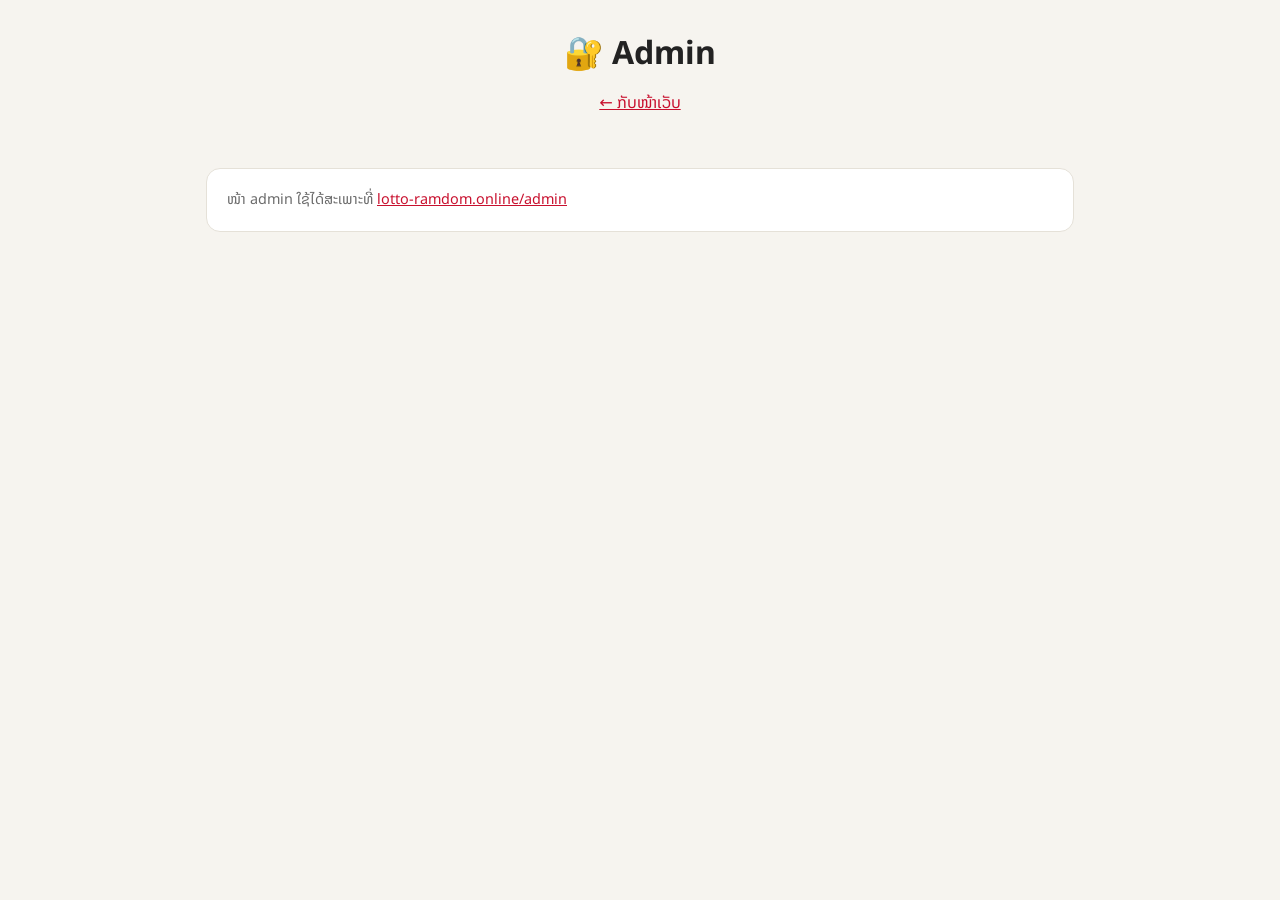
==== admin/index.html @ c504869a "Add feedback form, visitor stats, and admin page - feedback.js: feedback form on the site + anonymou" ====
<!doctype html>
<html lang="lo">
<head>
  <meta charset="utf-8">
  <meta name="viewport" content="width=device-width, initial-scale=1">
  <meta name="robots" content="noindex, nofollow">
  <title>Admin · ສຸ່ມຫວຍຈາກສະຖິຕິ</title>
  <link rel="preconnect" href="https://fonts.googleapis.com">
  <link rel="stylesheet" href="https://fonts.googleapis.com/css2?family=Noto+Sans+Lao:wght@400;700&display=swap">
  <link rel="stylesheet" href="../style.css?v=202610221300">
  <link rel="stylesheet" href="admin.css?v=202610221300">
</head>
<body>
  <header>
    <h1>🔐 Admin</h1>
    <p class="sub"><a href="../">← ກັບໜ້າເວັບ</a></p>
  </header>

  <main>
    <!-- ເຂົ້າສູ່ລະບົບ -->
    <section id="loginView" class="card login" hidden>
      <h2>ເຂົ້າສູ່ລະບົບ</h2>
      <form id="loginForm" class="controls">
        <input id="password" type="password" autocomplete="current-password" placeholder="ລະຫັດຜ່ານ" required>
        <button class="primary" type="submit">ເຂົ້າສູ່ລະບົບ</button>
      </form>
      <p id="loginMsg" class="hint" role="status"></p>
    </section>

    <!-- dashboard -->
    <div id="dashView" hidden>
      <div class="toolbar">
        <span id="updated" class="hint"></span>
        <span>
          <button id="refreshBtn">ໂຫຼດໃໝ່</button>
          <button id="logoutBtn">ອອກຈາກລະບົບ</button>
        </span>
      </div>

      <section class="kpis" id="kpis"></section>

      <section class="card">
        <h2>ຄົນເຂົ້າ 30 ມື້ຫຼ້າສຸດ</h2>
        <div class="legend"><span class="sw uniq"></span> ຄົນ (ບໍ່ຊ້ຳ) <span class="sw views"></span> ຄັ້ງທີ່ເປີດໜ້າ</div>
        <div id="chart" class="chart"></div>
      </section>

      <section class="grid2">
        <div class="card">
          <h2>ອຸປະກອນ (30 ມື້)</h2>
          <div id="devices"></div>
        </div>
        <div class="card">
          <h2>ມາຈາກໃສ (30 ມື້)</h2>
          <div id="refs"></div>
        </div>
      </section>

      <section class="card">
        <div class="fb-head">
          <h2>Feedback <span id="unreadBadge" class="badge" hidden></span></h2>
          <label class="hint"><input type="checkbox" id="onlyUnread"> ສະເພາະທີ່ຍັງບໍ່ໄດ້ອ່ານ</label>
        </div>
        <div id="fbList" class="fb-list"></div>
      </section>
    </div>

    <p id="offline" class="card hint" hidden>
      ໜ້າ admin ໃຊ້ໄດ້ສະເພາະທີ່ <a href="https://lotto-ramdom.online/admin/">lotto-ramdom.online/admin</a>
    </p>
  </main>

  <script src="admin.js?v=202610221300"></script>
</body>
</html>
---- style.css ----
:root {
  --bg: #f6f4ef;
  --card: #ffffff;
  --text: #222;
  --muted: #6b6b6b;
  --accent: #c8102e;
  --gold: #d4a017;
  --border: #e5e1d8;
  --heat: 200, 16, 46; /* ສີແດງ rgb ໃຊ້ກັບຕາຕະລາງຄວາມຖີ່ */
}
@media (prefers-color-scheme: dark) {
  :root {
    --bg: #15161a;
    --card: #1f2127;
    --text: #eee;
    --muted: #a0a0a0;
    --border: #33363e;
    --heat: 240, 80, 100;
  }
}

* { box-sizing: border-box; }
/* ມືຖືບໍ່ຂະຫຍາຍຕົວໜັງສືເອງຕອນໝຸນຈໍ */
html { -webkit-text-size-adjust: 100%; text-size-adjust: 100%; }
img, table { max-width: 100%; }
body {
  margin: 0;
  font-family: "Noto Sans Lao", "Phetsarath OT", system-ui, sans-serif;
  background: var(--bg);
  color: var(--text);
  line-height: 1.5;
}
header {
  text-align: center;
  padding: 32px 16px 8px;
}
h1 { margin: 0; font-size: clamp(1.4rem, 6vw, 2rem); line-height: 1.3; }
h2 { margin: 0 0 12px; font-size: 1.15rem; }
.sub, .hint { color: var(--muted); }
.hint { font-size: .9rem; }

main { max-width: 900px; margin: 0 auto; padding: 16px; }
.card {
  background: var(--card);
  border: 1px solid var(--border);
  border-radius: 14px;
  padding: 20px;
  margin-bottom: 16px;
}
.grid2 { display: grid; grid-template-columns: 1fr 1fr; gap: 16px; }
.grid2 .card { margin-bottom: 0; }
.grid2 { margin-bottom: 16px; }
@media (max-width: 640px) { .grid2 { grid-template-columns: 1fr; } }

.controls { display: flex; flex-wrap: wrap; gap: 12px; align-items: flex-end; }
.controls label { display: flex; flex-direction: column; font-size: .9rem; color: var(--muted); gap: 4px; }
select, input, textarea, button {
  font: inherit;
  font-size: 16px; /* ນ້ອຍກວ່ານີ້ iPhone ຈະຊູມໜ້າເວັບເອງຕອນແຕະຊ່ອງພິມ */
  padding: 8px 12px;
  min-height: 44px; /* ປຸ່ມໃຫຍ່ພໍໃຫ້ນິ້ວກົດງ່າຍ */
  border-radius: 8px;
  border: 1px solid var(--border);
  background: var(--bg);
  color: var(--text);
}
input[type=number] { width: 90px; }
#lookup { flex: 1; min-width: 0; }
textarea { width: 100%; font-family: ui-monospace, monospace; margin: 8px 0; }
button { cursor: pointer; }
button.primary {
  background: var(--accent);
  color: #fff;
  border: none;
  font-weight: bold;
  padding: 10px 24px;
}
button:active { transform: scale(.97); }

.results { display: grid; gap: 10px; margin-top: 16px; }
.ticket {
  display: flex;
  align-items: center;
  justify-content: space-between;
  gap: 12px;
  flex-wrap: wrap;
  padding: 12px 16px;
  border: 2px dashed var(--gold);
  border-radius: 10px;
  animation: pop .3s ease;
}
.ticket .num {
  font-family: ui-monospace, monospace;
  font-size: 2rem;
  font-weight: bold;
  letter-spacing: .25em;
  color: var(--accent);
}
.ticket .meta { font-size: .85rem; color: var(--muted); text-align: right; }
@keyframes pop { from { opacity: 0; transform: translateY(6px); } }

.table-wrap { overflow-x: auto; }
#heatmap { border-collapse: collapse; width: 100%; text-align: center; font-variant-numeric: tabular-nums; }
#heatmap th, #heatmap td { padding: 6px 4px; border: 1px solid var(--border); min-width: 36px; }
#heatmap th { font-weight: normal; color: var(--muted); font-size: .85rem; }
#heatmap td.top { outline: 2px solid var(--gold); outline-offset: -2px; font-weight: bold; }

.toplist { margin: 0; padding-left: 0; list-style: none; display: grid; grid-template-columns: repeat(2, 1fr); gap: 6px 16px; }
.toplist li { display: flex; justify-content: space-between; border-bottom: 1px dotted var(--border); padding: 2px 0; }
.toplist b { font-family: ui-monospace, monospace; font-size: 1.1rem; }
.toplist span { color: var(--muted); }

.lookup { margin-top: 12px; }
.lookup ul { margin: 6px 0; padding-left: 20px; }

.disclaimer {
  font-size: .85rem;
  color: var(--muted);
  text-align: center;
  padding: 8px 16px 32px;
}

/* ---------- ມືຖື: ຈໍແຄບ ---------- */
@media (max-width: 600px) {
  header { padding: 20px 12px 4px; }
  .sub { font-size: .9rem; }
  main { padding: 12px; }
  .card { padding: 14px; border-radius: 12px; margin-bottom: 12px; }
  .grid2 { gap: 12px; margin-bottom: 12px; }

  /* ຊ່ອງເລືອກ ແລະ ປຸ່ມ ເຕັມຄວາມກວ້າງ ກົດງ່າຍ */
  .controls { gap: 10px; }
  .controls label { flex: 1 1 140px; }
  .controls label:has(select) { flex-basis: 100%; }
  .controls label select, .controls label input { width: 100%; }
  .controls button.primary { flex: 1 1 100%; }

  /* ເລກທີ່ສຸ່ມໄດ້: ເລກໃຫຍ່ຢູ່ເທິງ ລາຍລະອຽດຢູ່ລຸ່ມ */
  .ticket { flex-direction: column; align-items: flex-start; gap: 4px; padding: 10px 12px; }
  .ticket .num { font-size: clamp(1.6rem, 9vw, 2rem); letter-spacing: .18em; }
  .ticket .meta { text-align: left; font-size: .8rem; }

  /* ຕາຕະລາງຄວາມຖີ່ 11 ຖັນ: ບີບໃຫ້ພໍດີຈໍ ບໍ່ຕ້ອງເລື່ອນຂ້າງ (ຂະໜາດຕົວເລກຕາມຄວາມກວ້າງຈໍ) */
  .table-wrap { overflow-x: hidden; margin: 0 -6px; }
  #heatmap { table-layout: fixed; width: 100%; font-size: clamp(9px, 3vw, 13px); }
  #heatmap th, #heatmap td { min-width: 0; padding: 5px 0; overflow: hidden; }
  #heatmap th:first-child { width: 13%; font-size: clamp(8px, 2.4vw, 11px); line-height: 1.15; word-break: break-word; }
  #heatmap td.top { outline-width: 1.5px; }

  .toplist { gap: 4px 12px; }
  .toplist b { font-size: 1rem; }
}

.donate { text-align: center; }
.donate img {
  display: block;
  width: 100%;
  max-width: 280px;
  height: auto;
  margin: 12px auto;
  border-radius: 12px;
  background: #fff;
}

/* ---------- ຜົນຫວຍແຕ່ລະງວດ ---------- */
.history { width: 100%; border-collapse: collapse; font-variant-numeric: tabular-nums; }
.history th, .history td { padding: 8px 6px; border-bottom: 1px solid var(--border); text-align: center; }
.history th { font-weight: normal; color: var(--muted); font-size: .85rem; }
.history td.date { text-align: left; white-space: nowrap; font-size: .9rem; }
.history td.n6 { font-family: ui-monospace, monospace; font-weight: bold; font-size: 1.15rem; letter-spacing: .08em; color: var(--accent); }
.history tr.latest { background: rgba(var(--heat), .08); }
.history .badge { display: inline-block; margin-left: 4px; padding: 0 6px; border-radius: 6px; background: var(--gold); color: #fff; font-size: .7rem; vertical-align: middle; }
.history-foot { display: flex; justify-content: space-between; align-items: center; gap: 12px; margin-top: 12px; flex-wrap: wrap; }

@media (max-width: 600px) {
  /* ຈໍແຄບ: ເຊື່ອງ 4 ໂຕ ແລະ 3 ໂຕ ໃຫ້ພໍດີຈໍ (ຍັງເຫັນໃນເລກ 6 ໂຕ) */
  .history th:nth-child(3), .history td:nth-child(3),
  .history th:nth-child(4), .history td:nth-child(4) { display: none; }
  .history td.date { white-space: normal; font-size: .8rem; }
  .history td.n6 { font-size: 1.05rem; }
  .history-foot button { flex: 1 1 100%; }
}

/* ---------- feedback ---------- */
.feedback { display: grid; gap: 10px; }
.feedback textarea { font-family: inherit; margin: 0; resize: vertical; }
.feedback input { width: 100%; }
.feedback .hp { position: absolute; left: -9999px; width: 1px; height: 1px; opacity: 0; }
.feedback button.primary { justify-self: start; }
.stars { display: flex; gap: 4px; }
.stars button { min-height: 40px; padding: 0 6px; border: none; background: none; font-size: 1.8rem; line-height: 1; color: var(--border); }
.stars button.on { color: var(--gold); }
@media (max-width: 600px) { .feedback button.primary { justify-self: stretch; } }
---- admin/admin.css ----
a { color: var(--accent); }
.login form { flex-wrap: nowrap; }
.login input { flex: 1; min-width: 0; }

.toolbar { display: flex; justify-content: space-between; align-items: center; gap: 8px; flex-wrap: wrap; margin-bottom: 12px; }
.toolbar button { margin-left: 6px; }

.kpis { display: grid; grid-template-columns: repeat(4, 1fr); gap: 12px; margin-bottom: 16px; }
.kpi { background: var(--card); border: 1px solid var(--border); border-radius: 14px; padding: 14px 16px; }
.kpi .label { color: var(--muted); font-size: .85rem; }
.kpi .value { font-size: 1.8rem; font-weight: bold; line-height: 1.2; font-variant-numeric: tabular-nums; }
.kpi .detail { color: var(--muted); font-size: .8rem; }
@media (max-width: 700px) { .kpis { grid-template-columns: repeat(2, 1fr); } }

.legend { font-size: .85rem; color: var(--muted); margin-bottom: 8px; display: flex; align-items: center; gap: 6px; flex-wrap: wrap; }
.sw { display: inline-block; width: 12px; height: 12px; border-radius: 3px; margin-left: 8px; }
.sw.uniq { background: var(--accent); }
.sw.views { background: rgba(var(--heat), .25); }
.chart svg { width: 100%; height: auto; display: block; }
.chart text { fill: var(--muted); font-size: 10px; }

.bar-row { display: grid; grid-template-columns: 110px 1fr 56px; gap: 8px; align-items: center; margin: 6px 0; font-size: .9rem; }
.bar-row .track { background: var(--bg); border-radius: 6px; height: 10px; overflow: hidden; }
.bar-row .fill { background: var(--accent); height: 100%; border-radius: 6px; }
.bar-row .num { text-align: right; color: var(--muted); font-variant-numeric: tabular-nums; }
.bar-row .name { overflow: hidden; text-overflow: ellipsis; white-space: nowrap; }

.fb-head { display: flex; justify-content: space-between; align-items: baseline; gap: 8px; flex-wrap: wrap; }
.fb-head label { display: flex; align-items: center; gap: 6px; }
.fb-head input[type=checkbox] { min-height: 0; width: 18px; height: 18px; }
.badge { display: inline-block; padding: 0 8px; border-radius: 10px; background: var(--accent); color: #fff; font-size: .8rem; vertical-align: middle; }
.fb-list { display: grid; gap: 10px; }
.fb { border: 1px solid var(--border); border-radius: 10px; padding: 12px 14px; }
.fb.unread { border-left: 4px solid var(--accent); }
.fb .meta { display: flex; gap: 10px; flex-wrap: wrap; color: var(--muted); font-size: .8rem; margin-bottom: 6px; }
.fb .stars-view { color: var(--gold); letter-spacing: 1px; }
.fb .msg { white-space: pre-wrap; word-break: break-word; }
.fb .contact { margin-top: 6px; font-size: .9rem; }
.fb .actions { margin-top: 8px; display: flex; gap: 8px; }
.fb .actions button { min-height: 36px; padding: 4px 12px; font-size: 14px; }
.fb .actions .danger { color: var(--accent); }
.empty { color: var(--muted); text-align: center; padding: 16px; }
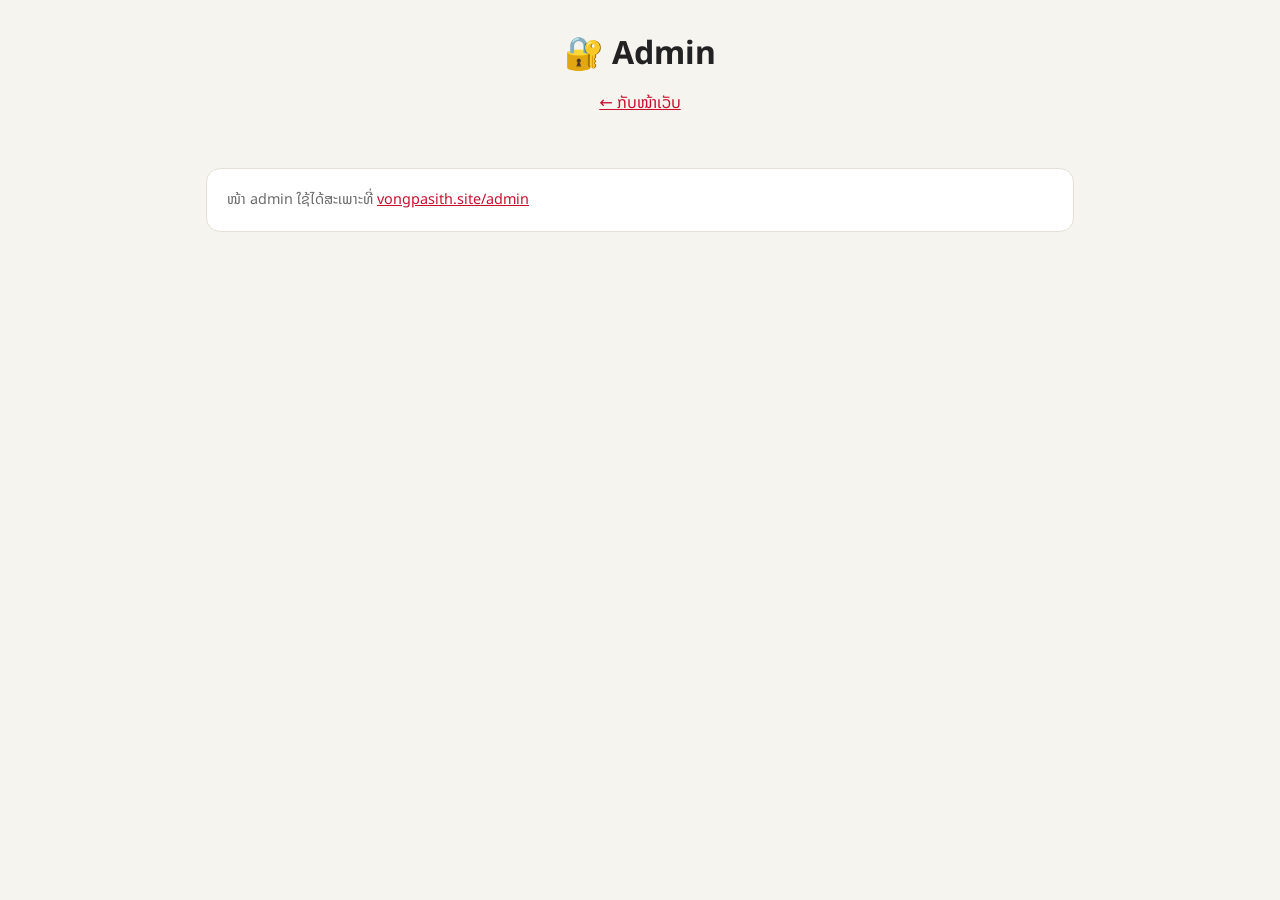
==== commit 8df2cd81: "Serve the shared admin at vongpasith.site/admin Co-Authored-By: Claude Opus 5.5 <noreply@anthropic.c" ====
--- a/admin/index.html
+++ b/admin/index.html
@@ -4,11 +4,11 @@
   <meta charset="utf-8">
   <meta name="viewport" content="width=device-width, initial-scale=1">
   <meta name="robots" content="noindex, nofollow">
-  <title>Admin · ສຸ່ມຫວຍຈາກສະຖິຕິ</title>
+  <title>Admin · ທຸກເວັບ</title>
   <link rel="preconnect" href="https://fonts.googleapis.com">
   <link rel="stylesheet" href="https://fonts.googleapis.com/css2?family=Noto+Sans+Lao:wght@400;700&display=swap">
-  <link rel="stylesheet" href="../style.css?v=202610221300">
-  <link rel="stylesheet" href="admin.css?v=202610221300">
+  <link rel="stylesheet" href="../style.css?v=202610221700">
+  <link rel="stylesheet" href="admin.css?v=202610221700">
 </head>
 <body>
   <header>
@@ -37,6 +37,8 @@
         </span>
       </div>
 
+      <nav id="siteTabs" class="tabs" role="tablist" aria-label="ເລືອກເວັບ"></nav>
+
       <section class="kpis" id="kpis"></section>
 
       <section class="card">
@@ -57,8 +59,13 @@
       </section>
 
       <section class="card">
+        <h2>ໜ້າທີ່ເປີດຫຼາຍ (30 ມື້)</h2>
+        <div id="pages" class="pages"></div>
+      </section>
+
+      <section class="card">
         <div class="fb-head">
-          <h2>Feedback <span id="unreadBadge" class="badge" hidden></span></h2>
+          <h2>Feedback</h2>
           <label class="hint"><input type="checkbox" id="onlyUnread"> ສະເພາະທີ່ຍັງບໍ່ໄດ້ອ່ານ</label>
         </div>
         <div id="fbList" class="fb-list"></div>
@@ -66,10 +73,10 @@
     </div>
 
     <p id="offline" class="card hint" hidden>
-      ໜ້າ admin ໃຊ້ໄດ້ສະເພາະທີ່ <a href="https://lotto-ramdom.online/admin/">lotto-ramdom.online/admin</a>
+      ໜ້າ admin ໃຊ້ໄດ້ສະເພາະທີ່ <a href="https://vongpasith.site/admin/">vongpasith.site/admin</a>
     </p>
   </main>
 
-  <script src="admin.js?v=202610221300"></script>
+  <script src="admin.js?v=202610221700"></script>
 </body>
 </html>
--- a/style.css
+++ b/style.css
@@ -31,9 +31,21 @@
   line-height: 1.5;
 }
 header {
+  position: relative;
   text-align: center;
   padding: 32px 16px 8px;
 }
+/* ແຖບເລືອກພາສາ 🌐 ລາວ | English (ພາສາທີ່ໃຊ້ຢູ່ = ສີແດງ) */
+.lang-switch {
+  display: inline-flex; align-items: center; gap: 4px; margin-bottom: 14px;
+  padding: 4px; border: 2px solid var(--accent); border-radius: 999px; background: var(--card);
+}
+.lang-switch span { padding: 0 4px 0 6px; font-size: 1.1rem; }
+.lang-switch button {
+  min-height: 36px; padding: 4px 16px; border: 0; border-radius: 999px;
+  background: transparent; color: var(--text); font-size: 15px; font-weight: bold;
+}
+.lang-switch button.on { background: var(--accent); color: #fff; }
 h1 { margin: 0; font-size: clamp(1.4rem, 6vw, 2rem); line-height: 1.3; }
 h2 { margin: 0 0 12px; font-size: 1.15rem; }
 .sub, .hint { color: var(--muted); }
--- a/admin/admin.css
+++ b/admin/admin.css
@@ -40,3 +40,11 @@
 .fb .actions button { min-height: 36px; padding: 4px 12px; font-size: 14px; }
 .fb .actions .danger { color: var(--accent); }
 .empty { color: var(--muted); text-align: center; padding: 16px; }
+
+.tabs { display: flex; gap: 6px; overflow-x: auto; margin-bottom: 12px; padding-bottom: 2px; }
+.tabs .tab { flex: none; min-height: 38px; padding: 6px 14px; border-radius: 20px; font-size: 14px; white-space: nowrap; }
+.tabs .tab.on { background: var(--accent); border-color: var(--accent); color: #fff; }
+.tabs .tab .badge { margin-left: 6px; background: var(--card); color: var(--accent); }
+.tabs .tab:not(.on) .badge { background: var(--accent); color: #fff; }
+.pages .bar-row { grid-template-columns: minmax(0, 2fr) 1fr 56px; }
+.fb .site-tag { color: var(--text, inherit); font-weight: bold; }
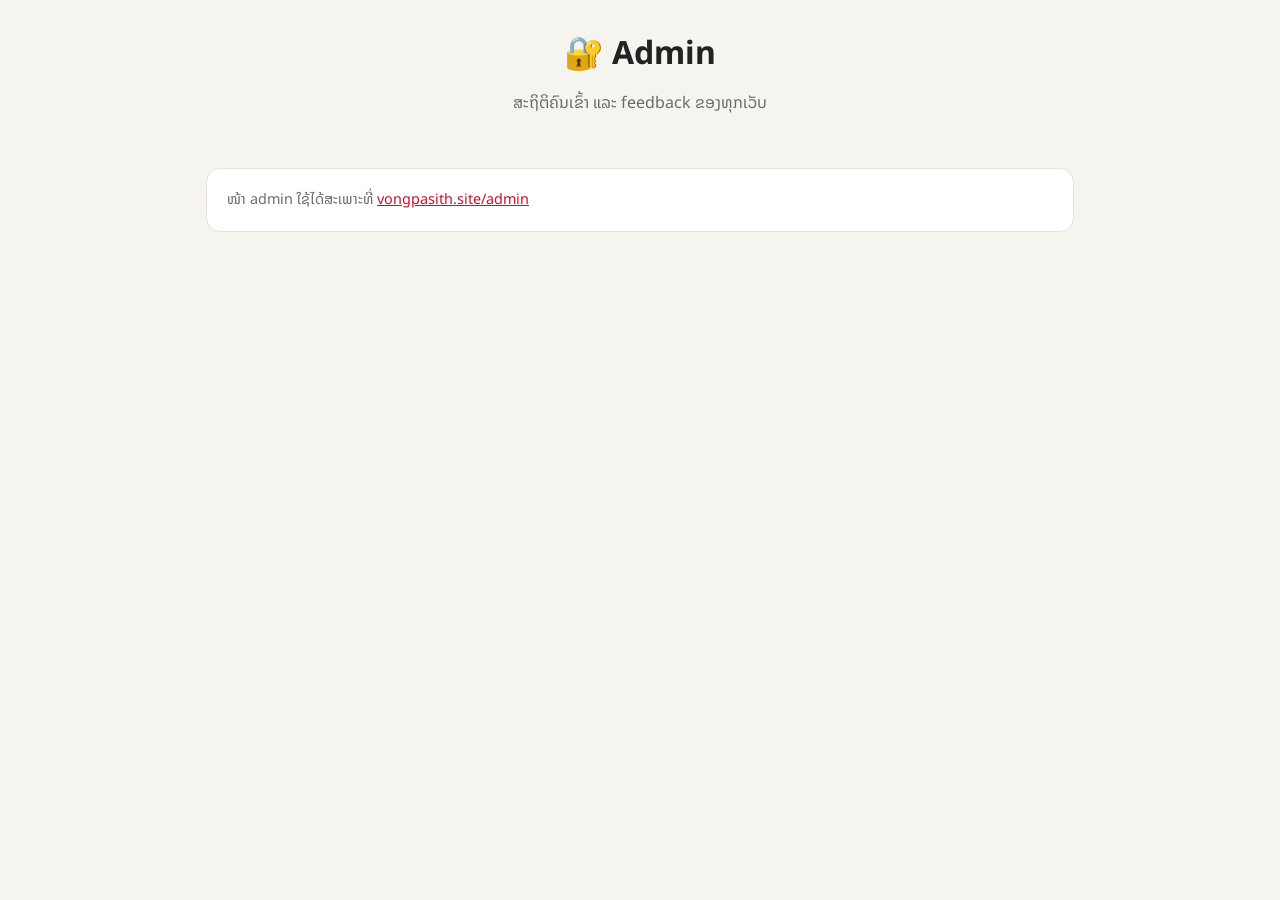
==== commit db95e837: "Drop the admin's back link, which now loops to itself Co-Authored-By: Claude Opus 5.5 <noreply@anthr" ====
--- a/admin/index.html
+++ b/admin/index.html
@@ -13,7 +13,7 @@
 <body>
   <header>
     <h1>🔐 Admin</h1>
-    <p class="sub"><a href="../">← ກັບໜ້າເວັບ</a></p>
+    <p class="sub">ສະຖິຕິຄົນເຂົ້າ ແລະ feedback ຂອງທຸກເວັບ</p>
   </header>
 
   <main>
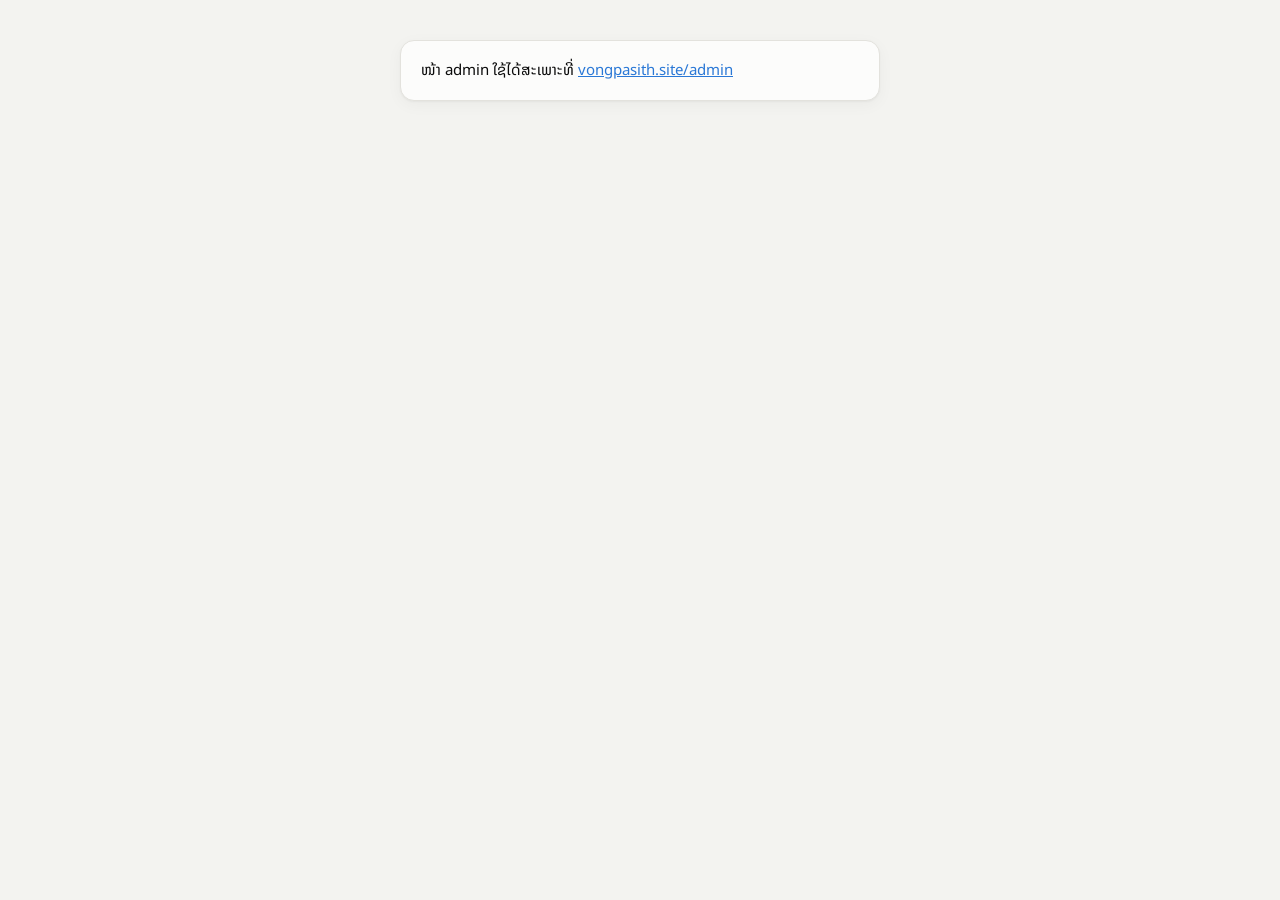
==== commit c413aa52: "Redesign admin with a sidebar and add server + security dashboards The admin page gets a side menu (" ====
--- a/admin/index.html
+++ b/admin/index.html
@@ -6,77 +6,61 @@
   <meta name="robots" content="noindex, nofollow">
   <title>Admin · ທຸກເວັບ</title>
   <link rel="preconnect" href="https://fonts.googleapis.com">
-  <link rel="stylesheet" href="https://fonts.googleapis.com/css2?family=Noto+Sans+Lao:wght@400;700&display=swap">
-  <link rel="stylesheet" href="../style.css?v=202610221700">
-  <link rel="stylesheet" href="admin.css?v=202610221700">
+  <link rel="stylesheet" href="https://fonts.googleapis.com/css2?family=Noto+Sans+Lao:wght@400;600;700&display=swap">
+  <link rel="stylesheet" href="admin.css?v=202611181500">
+  <script>try { const t = localStorage.getItem("admin.theme"); if (t) document.documentElement.dataset.theme = t; } catch {}</script>
 </head>
 <body>
-  <header>
-    <h1>🔐 Admin</h1>
-    <p class="sub">ສະຖິຕິຄົນເຂົ້າ ແລະ feedback ຂອງທຸກເວັບ</p>
-  </header>
+  <!-- ເຂົ້າສູ່ລະບົບ -->
+  <div id="loginView" class="login-wrap" hidden>
+    <form id="loginForm" class="card login">
+      <div class="brand-mark">📊</div>
+      <h1>Admin</h1>
+      <p class="muted">ສະຖິຕິ, feedback ແລະ ສະພາບເຊີບເວີ ຂອງທຸກເວັບ</p>
+      <input id="password" type="password" autocomplete="current-password" placeholder="ລະຫັດຜ່ານ" required>
+      <button class="btn primary" type="submit">ເຂົ້າສູ່ລະບົບ</button>
+      <p id="loginMsg" class="msg" role="status"></p>
+    </form>
+  </div>
 
-  <main>
-    <!-- ເຂົ້າສູ່ລະບົບ -->
-    <section id="loginView" class="card login" hidden>
-      <h2>ເຂົ້າສູ່ລະບົບ</h2>
-      <form id="loginForm" class="controls">
-        <input id="password" type="password" autocomplete="current-password" placeholder="ລະຫັດຜ່ານ" required>
-        <button class="primary" type="submit">ເຂົ້າສູ່ລະບົບ</button>
-      </form>
-      <p id="loginMsg" class="hint" role="status"></p>
-    </section>
+  <div id="app" class="app" hidden>
+    <aside id="sidebar" class="sidebar">
+      <div class="brand">
+        <span class="brand-mark">📊</span>
+        <div><strong>Vongpasith</strong><small>Admin ທຸກເວັບ</small></div>
+      </div>
+      <nav id="nav" class="nav" aria-label="ເມນູ"></nav>
+      <div class="side-foot">
+        <button id="themeBtn" class="nav-item" type="button"><span class="ico">🌓</span><span>ສະຫຼັບສີ</span></button>
+        <button id="logoutBtn" class="nav-item" type="button"><span class="ico">↩</span><span>ອອກຈາກລະບົບ</span></button>
+      </div>
+    </aside>
+    <div id="scrim" class="scrim"></div>
 
-    <!-- dashboard -->
-    <div id="dashView" hidden>
-      <div class="toolbar">
-        <span id="updated" class="hint"></span>
-        <span>
-          <button id="refreshBtn">ໂຫຼດໃໝ່</button>
-          <button id="logoutBtn">ອອກຈາກລະບົບ</button>
-        </span>
-      </div>
+    <main class="main">
+      <header class="topbar">
+        <button id="menuBtn" class="icon-btn menu-btn" type="button" aria-label="ເປີດເມນູ">☰</button>
+        <div class="title">
+          <h1 id="pageTitle"></h1>
+          <p id="pageSub" class="muted"></p>
+        </div>
+        <div class="top-actions">
+          <div id="periods" class="chips" role="group" aria-label="ຊ່ວງເວລາ"></div>
+          <span id="updated" class="muted small"></span>
+          <button id="refreshBtn" class="icon-btn" type="button" title="ໂຫຼດໃໝ່" aria-label="ໂຫຼດໃໝ່">↻</button>
+        </div>
+      </header>
 
-      <nav id="siteTabs" class="tabs" role="tablist" aria-label="ເລືອກເວັບ"></nav>
+      <div id="content" class="content"></div>
+    </main>
+  </div>
 
-      <section class="kpis" id="kpis"></section>
+  <div id="tip" class="tip" hidden></div>
 
-      <section class="card">
-        <h2>ຄົນເຂົ້າ 30 ມື້ຫຼ້າສຸດ</h2>
-        <div class="legend"><span class="sw uniq"></span> ຄົນ (ບໍ່ຊ້ຳ) <span class="sw views"></span> ຄັ້ງທີ່ເປີດໜ້າ</div>
-        <div id="chart" class="chart"></div>
-      </section>
+  <p id="offline" class="card offline" hidden>
+    ໜ້າ admin ໃຊ້ໄດ້ສະເພາະທີ່ <a href="https://vongpasith.site/admin/">vongpasith.site/admin</a>
+  </p>
 
-      <section class="grid2">
-        <div class="card">
-          <h2>ອຸປະກອນ (30 ມື້)</h2>
-          <div id="devices"></div>
-        </div>
-        <div class="card">
-          <h2>ມາຈາກໃສ (30 ມື້)</h2>
-          <div id="refs"></div>
-        </div>
-      </section>
-
-      <section class="card">
-        <h2>ໜ້າທີ່ເປີດຫຼາຍ (30 ມື້)</h2>
-        <div id="pages" class="pages"></div>
-      </section>
-
-      <section class="card">
-        <div class="fb-head">
-          <h2>Feedback</h2>
-          <label class="hint"><input type="checkbox" id="onlyUnread"> ສະເພາະທີ່ຍັງບໍ່ໄດ້ອ່ານ</label>
-        </div>
-        <div id="fbList" class="fb-list"></div>
-      </section>
-    </div>
-
-    <p id="offline" class="card hint" hidden>
-      ໜ້າ admin ໃຊ້ໄດ້ສະເພາະທີ່ <a href="https://vongpasith.site/admin/">vongpasith.site/admin</a>
-    </p>
-  </main>
-
-  <script src="admin.js?v=202610221700"></script>
+  <script src="admin.js?v=202611181500"></script>
 </body>
 </html>
--- a/admin/admin.css
+++ b/admin/admin.css
@@ -1,50 +1,265 @@
+/* ໜ້າ admin ກາງ — ສີແຍກຕາມໜ້າທີ່: ຊຸດສີເວັບ (--s1..8, ລຳດັບຕາຍຕົວ) ແລະ ສີສະຖານະ (ໃຊ້ຄູ່ກັບໄອຄອນ+ຂໍ້ຄວາມສະເໝີ) */
+:root {
+  color-scheme: light;
+  --bg: #f3f3f0;
+  --surface: #fcfcfb;
+  --surface-2: #f0efec;
+  --border: #e3e2dd;
+  --grid: #ebeae6;
+  --text: #0b0b0b;
+  --text-2: #52514e;
+  --muted: #7d7c76;
+  --accent: #2a78d6;
+  --accent-soft: rgba(42, 120, 214, .12);
+  --s1: #2a78d6; --s2: #eb6834; --s3: #1baf7a; --s4: #eda100;
+  --s5: #e87ba4; --s6: #008300; --s7: #6250d6; --s8: #e34948;
+  --good: #0ca30c; --warn: #fab219; --serious: #ec835a; --crit: #d03b3b;
+  --good-text: #006300;
+  --shadow: 0 1px 2px rgba(0, 0, 0, .04), 0 4px 16px rgba(0, 0, 0, .04);
+  --radius: 14px;
+}
+@media (prefers-color-scheme: dark) {
+  :root:where(:not([data-theme="light"])) {
+    color-scheme: dark;
+    --bg: #111110; --surface: #1a1a19; --surface-2: #232321; --border: #2e2e2b; --grid: #262624;
+    --text: #f0efec; --text-2: #c3c2b7; --muted: #8f8e86;
+    --accent: #3987e5; --accent-soft: rgba(57, 135, 229, .16);
+    --s1: #3987e5; --s2: #d95926; --s3: #199e70; --s4: #c98500;
+    --s5: #d55181; --s6: #008300; --s7: #9085e9; --s8: #e66767;
+    --good-text: #4cc04c;
+    --shadow: none;
+  }
+}
+:root[data-theme="dark"] {
+  color-scheme: dark;
+  --bg: #111110; --surface: #1a1a19; --surface-2: #232321; --border: #2e2e2b; --grid: #262624;
+  --text: #f0efec; --text-2: #c3c2b7; --muted: #8f8e86;
+  --accent: #3987e5; --accent-soft: rgba(57, 135, 229, .16);
+  --s1: #3987e5; --s2: #d95926; --s3: #199e70; --s4: #c98500;
+  --s5: #d55181; --s6: #008300; --s7: #9085e9; --s8: #e66767;
+  --good-text: #4cc04c;
+  --shadow: none;
+}
+
+* { box-sizing: border-box; }
+html, body { margin: 0; }
+body {
+  background: var(--bg);
+  color: var(--text);
+  font: 15px/1.5 "Noto Sans Lao", system-ui, -apple-system, "Segoe UI", sans-serif;
+  -webkit-font-smoothing: antialiased;
+}
+button, input { font: inherit; color: inherit; }
 a { color: var(--accent); }
-.login form { flex-wrap: nowrap; }
-.login input { flex: 1; min-width: 0; }
-
-.toolbar { display: flex; justify-content: space-between; align-items: center; gap: 8px; flex-wrap: wrap; margin-bottom: 12px; }
-.toolbar button { margin-left: 6px; }
-
-.kpis { display: grid; grid-template-columns: repeat(4, 1fr); gap: 12px; margin-bottom: 16px; }
-.kpi { background: var(--card); border: 1px solid var(--border); border-radius: 14px; padding: 14px 16px; }
-.kpi .label { color: var(--muted); font-size: .85rem; }
-.kpi .value { font-size: 1.8rem; font-weight: bold; line-height: 1.2; font-variant-numeric: tabular-nums; }
-.kpi .detail { color: var(--muted); font-size: .8rem; }
-@media (max-width: 700px) { .kpis { grid-template-columns: repeat(2, 1fr); } }
-
-.legend { font-size: .85rem; color: var(--muted); margin-bottom: 8px; display: flex; align-items: center; gap: 6px; flex-wrap: wrap; }
-.sw { display: inline-block; width: 12px; height: 12px; border-radius: 3px; margin-left: 8px; }
-.sw.uniq { background: var(--accent); }
-.sw.views { background: rgba(var(--heat), .25); }
-.chart svg { width: 100%; height: auto; display: block; }
-.chart text { fill: var(--muted); font-size: 10px; }
-
-.bar-row { display: grid; grid-template-columns: 110px 1fr 56px; gap: 8px; align-items: center; margin: 6px 0; font-size: .9rem; }
-.bar-row .track { background: var(--bg); border-radius: 6px; height: 10px; overflow: hidden; }
-.bar-row .fill { background: var(--accent); height: 100%; border-radius: 6px; }
-.bar-row .num { text-align: right; color: var(--muted); font-variant-numeric: tabular-nums; }
-.bar-row .name { overflow: hidden; text-overflow: ellipsis; white-space: nowrap; }
-
-.fb-head { display: flex; justify-content: space-between; align-items: baseline; gap: 8px; flex-wrap: wrap; }
-.fb-head label { display: flex; align-items: center; gap: 6px; }
-.fb-head input[type=checkbox] { min-height: 0; width: 18px; height: 18px; }
-.badge { display: inline-block; padding: 0 8px; border-radius: 10px; background: var(--accent); color: #fff; font-size: .8rem; vertical-align: middle; }
-.fb-list { display: grid; gap: 10px; }
-.fb { border: 1px solid var(--border); border-radius: 10px; padding: 12px 14px; }
+h1, h2, h3 { margin: 0; line-height: 1.3; }
+.muted { color: var(--muted); }
+.small { font-size: .8rem; }
+[hidden] { display: none !important; }
+
+/* ---------- ປຸ່ມ ---------- */
+.btn {
+  min-height: 40px; padding: 8px 16px; border-radius: 10px; border: 1px solid var(--border);
+  background: var(--surface); cursor: pointer; font-weight: 600;
+}
+.btn:hover { background: var(--surface-2); }
+.btn.primary { background: var(--accent); border-color: var(--accent); color: #fff; }
+.btn.primary:hover { filter: brightness(1.08); }
+.btn.sm { min-height: 32px; padding: 4px 12px; font-size: .85rem; font-weight: 400; }
+.btn.danger { color: var(--crit); }
+.icon-btn {
+  width: 38px; height: 38px; border-radius: 10px; border: 1px solid var(--border);
+  background: var(--surface); cursor: pointer; font-size: 1.1rem; display: inline-grid; place-items: center;
+}
+.icon-btn:hover { background: var(--surface-2); }
+.chips { display: inline-flex; background: var(--surface-2); border-radius: 10px; padding: 3px; gap: 2px; }
+.chip { border: 0; background: none; padding: 5px 12px; border-radius: 8px; cursor: pointer; font-size: .85rem; color: var(--text-2); }
+.chip.on { background: var(--surface); color: var(--text); font-weight: 600; box-shadow: 0 1px 2px rgba(0, 0, 0, .08); }
+
+/* ---------- ເຂົ້າສູ່ລະບົບ ---------- */
+.login-wrap { min-height: 100vh; display: grid; place-items: center; padding: 16px; }
+.login { width: min(380px, 100%); display: grid; gap: 12px; text-align: center; padding: 32px 28px; }
+.login .brand-mark { font-size: 2.2rem; }
+.login input { min-height: 44px; padding: 8px 14px; border-radius: 10px; border: 1px solid var(--border); background: var(--surface-2); }
+.login .msg { color: var(--crit); margin: 0; min-height: 1.5em; }
+.offline { max-width: 480px; margin: 40px auto; }
+
+/* ---------- ໂຄງໜ້າ ---------- */
+.app { display: grid; grid-template-columns: 248px minmax(0, 1fr); min-height: 100vh; }
+.sidebar {
+  position: sticky; top: 0; height: 100vh; overflow-y: auto;
+  background: var(--surface); border-right: 1px solid var(--border);
+  display: flex; flex-direction: column; padding: 16px 12px;
+}
+.brand { display: flex; align-items: center; gap: 10px; padding: 4px 8px 16px; }
+.brand .brand-mark { width: 38px; height: 38px; border-radius: 10px; background: var(--accent-soft); display: grid; place-items: center; font-size: 1.2rem; }
+.brand small { display: block; color: var(--muted); font-size: .78rem; }
+.nav { display: grid; gap: 2px; flex: 1; align-content: start; }
+.nav-group { font-size: .72rem; text-transform: uppercase; letter-spacing: .06em; color: var(--muted); padding: 14px 10px 4px; }
+.nav-item {
+  display: flex; align-items: center; gap: 10px; width: 100%; text-align: left;
+  padding: 8px 10px; border-radius: 10px; border: 0; background: none; cursor: pointer; color: var(--text-2);
+}
+.nav-item:hover { background: var(--surface-2); color: var(--text); }
+.nav-item.on { background: var(--accent-soft); color: var(--text); font-weight: 600; }
+.nav-item .ico { width: 22px; text-align: center; flex: none; }
+.nav-item .label { flex: 1; min-width: 0; overflow: hidden; text-overflow: ellipsis; white-space: nowrap; }
+.nav-item .swatch { width: 10px; height: 10px; border-radius: 3px; flex: none; margin: 0 6px; }
+.count { min-width: 22px; padding: 0 7px; border-radius: 11px; font-size: .75rem; font-weight: 600; text-align: center; background: var(--surface-2); color: var(--text-2); }
+.count.hot { background: var(--accent); color: #fff; }
+.count.bad { background: var(--crit); color: #fff; }
+.count.warn { background: var(--warn); color: #000; }
+.side-foot { border-top: 1px solid var(--border); padding-top: 8px; display: grid; gap: 2px; }
+
+.main { min-width: 0; }
+.topbar {
+  position: sticky; top: 0; z-index: 5; display: flex; align-items: center; gap: 14px;
+  padding: 14px 28px; background: color-mix(in srgb, var(--bg) 88%, transparent); backdrop-filter: blur(8px);
+  border-bottom: 1px solid var(--border);
+}
+.topbar .title { flex: 1; min-width: 0; }
+.topbar h1 { font-size: 1.25rem; }
+.topbar p { margin: 0; font-size: .85rem; }
+.top-actions { display: flex; align-items: center; gap: 10px; }
+.menu-btn { display: none; }
+.content { padding: 24px 28px 48px; display: grid; gap: 16px; max-width: 1280px; }
+.scrim { display: none; }
+
+@media (max-width: 900px) {
+  .app { grid-template-columns: 1fr; }
+  .sidebar { position: fixed; z-index: 20; left: 0; top: 0; width: 264px; transform: translateX(-105%); transition: transform .2s; box-shadow: 0 0 40px rgba(0, 0, 0, .25); }
+  .app.menu-open .sidebar { transform: none; }
+  .app.menu-open .scrim { display: block; position: fixed; inset: 0; z-index: 15; background: rgba(0, 0, 0, .35); }
+  .menu-btn { display: inline-grid; }
+  .topbar { padding: 10px 16px; flex-wrap: wrap; }
+  .top-actions { width: 100%; justify-content: space-between; }
+  .content { padding: 16px 16px 40px; }
+}
+
+/* ---------- ການ໌ດ ---------- */
+.card { background: var(--surface); border: 1px solid var(--border); border-radius: var(--radius); padding: 18px 20px; box-shadow: var(--shadow); min-width: 0; }
+.card-head { display: flex; align-items: baseline; justify-content: space-between; gap: 10px; margin-bottom: 12px; flex-wrap: wrap; }
+.card-head h2 { font-size: 1rem; }
+.card-head .muted { font-size: .82rem; }
+.grid { display: grid; gap: 16px; }
+.g2 { grid-template-columns: repeat(2, minmax(0, 1fr)); }
+.g3 { grid-template-columns: 2fr 1fr; }
+.g4 { grid-template-columns: repeat(4, minmax(0, 1fr)); }
+@media (max-width: 1100px) { .g4 { grid-template-columns: repeat(2, minmax(0, 1fr)); } .g3 { grid-template-columns: 1fr; } }
+@media (max-width: 700px) { .g2 { grid-template-columns: 1fr; } }
+@media (max-width: 420px) { .g4 { grid-template-columns: 1fr; } }
+.section-title { font-size: 1.05rem; margin-top: 8px; }
+
+/* KPI */
+.kpi { display: grid; gap: 4px; position: relative; overflow: hidden; }
+.kpi .label { color: var(--text-2); font-size: .85rem; display: flex; align-items: center; gap: 6px; }
+.kpi .value { font-size: 1.9rem; font-weight: 700; letter-spacing: -.01em; font-variant-numeric: tabular-nums; line-height: 1.15; }
+.kpi .foot { display: flex; align-items: center; gap: 8px; font-size: .8rem; color: var(--muted); flex-wrap: wrap; }
+.kpi .spark { height: 36px; margin-top: 4px; }
+.kpi .spark svg { width: 100%; height: 100%; display: block; }
+.delta { font-weight: 600; font-variant-numeric: tabular-nums; }
+.delta.up { color: var(--good-text); }
+.delta.down { color: var(--crit); }
+.delta.flat { color: var(--muted); }
+
+/* ກຣາຟ */
+.chart { position: relative; width: 100%; }
+.chart svg { display: block; width: 100%; height: auto; overflow: visible; }
+.chart text { fill: var(--muted); font-size: 11px; font-family: inherit; }
+.chart .grid-line { stroke: var(--grid); stroke-width: 1; }
+.chart .axis-line { stroke: var(--border); stroke-width: 1; }
+.chart .cross { stroke: var(--muted); stroke-width: 1; stroke-dasharray: 3 3; }
+.legend { display: flex; flex-wrap: wrap; gap: 6px 16px; font-size: .82rem; color: var(--text-2); margin-bottom: 10px; }
+.legend span { display: inline-flex; align-items: center; gap: 6px; }
+.legend i { width: 10px; height: 10px; border-radius: 3px; display: inline-block; }
+.legend i.line { height: 3px; width: 14px; border-radius: 2px; }
+.empty { color: var(--muted); text-align: center; padding: 24px 8px; font-size: .9rem; }
+
+.tip {
+  position: fixed; z-index: 50; pointer-events: none; min-width: 140px; max-width: 280px;
+  background: var(--surface); color: var(--text); border: 1px solid var(--border); border-radius: 10px;
+  padding: 8px 10px; font-size: .82rem; box-shadow: 0 8px 24px rgba(0, 0, 0, .18);
+}
+.tip .t { font-weight: 600; margin-bottom: 4px; }
+.tip .r { display: flex; align-items: center; gap: 8px; }
+.tip .r i { width: 8px; height: 8px; border-radius: 2px; flex: none; }
+.tip .r b { margin-left: auto; font-variant-numeric: tabular-nums; padding-left: 12px; }
+
+/* ແທ່ງແນວນອນ */
+.hbars { display: grid; gap: 10px; }
+.hbar { display: grid; gap: 4px; }
+.hbar .top { display: flex; justify-content: space-between; gap: 10px; font-size: .88rem; }
+.hbar .name { min-width: 0; overflow: hidden; text-overflow: ellipsis; white-space: nowrap; }
+.hbar .num { color: var(--text-2); font-variant-numeric: tabular-nums; flex: none; }
+.hbar .num small { color: var(--muted); margin-left: 6px; }
+.hbar .track { height: 8px; background: var(--surface-2); border-radius: 4px; overflow: hidden; }
+.hbar .fill { height: 100%; border-radius: 4px; background: var(--s1); }
+
+/* ແທ່ງແບ່ງສ່ວນ (ອຸປະກອນ) */
+.split { display: flex; height: 14px; border-radius: 7px; overflow: hidden; gap: 2px; background: var(--surface); margin: 6px 0 14px; }
+.split div { height: 100%; }
+.split-legend { display: grid; gap: 8px; }
+.split-legend .row { display: flex; align-items: center; gap: 10px; font-size: .9rem; }
+.split-legend i { width: 10px; height: 10px; border-radius: 3px; flex: none; }
+.split-legend b { margin-left: auto; font-variant-numeric: tabular-nums; }
+.split-legend small { color: var(--muted); width: 44px; text-align: right; font-variant-numeric: tabular-nums; }
+
+/* ຕາຕະລາງ */
+.table-wrap { overflow-x: auto; margin: 0 -4px; }
+table { width: 100%; border-collapse: collapse; font-size: .9rem; }
+th { text-align: left; color: var(--muted); font-weight: 400; font-size: .78rem; padding: 6px 8px; border-bottom: 1px solid var(--border); white-space: nowrap; }
+td { padding: 10px 8px; border-bottom: 1px solid var(--border); white-space: nowrap; }
+tr:last-child td { border-bottom: 0; }
+td.num, th.num { text-align: right; font-variant-numeric: tabular-nums; }
+tr.click { cursor: pointer; }
+tr.click:hover td { background: var(--surface-2); }
+.site-cell { display: flex; align-items: center; gap: 10px; }
+.site-cell i { width: 10px; height: 10px; border-radius: 3px; flex: none; }
+.site-cell small { display: block; color: var(--muted); font-size: .75rem; }
+.mini-spark { width: 96px; height: 26px; display: block; }
+
+/* ສະຖານະ (ໄອຄອນ + ຂໍ້ຄວາມ ສະເໝີ) */
+.st { display: inline-flex; align-items: center; gap: 6px; font-size: .82rem; font-weight: 600; white-space: nowrap; }
+.st::before { content: ""; width: 8px; height: 8px; border-radius: 50%; background: currentColor; }
+.st.ok { color: var(--good-text); }
+.st.warn { color: color-mix(in srgb, var(--warn) 70%, var(--text)); }
+.st.bad { color: var(--crit); }
+.banner { display: flex; gap: 14px; align-items: flex-start; border-left: 4px solid var(--good); }
+.banner.warn { border-left-color: var(--warn); }
+.banner.bad { border-left-color: var(--crit); }
+.banner .big { font-size: 1.6rem; line-height: 1; }
+.banner h2 { font-size: 1rem; margin-bottom: 4px; }
+.banner ul { margin: 6px 0 0; padding-left: 18px; color: var(--text-2); }
+.banner li { margin: 2px 0; }
+.banner li .tag { font-size: .72rem; font-weight: 700; padding: 1px 6px; border-radius: 6px; margin-right: 6px; }
+.banner li .tag.bad { background: var(--crit); color: #fff; }
+.banner li .tag.warn { background: var(--warn); color: #000; }
+
+.rows { display: grid; }
+.srow { display: flex; align-items: center; gap: 12px; padding: 9px 0; border-bottom: 1px solid var(--border); font-size: .9rem; flex-wrap: wrap; }
+.srow:last-child { border-bottom: 0; }
+.srow .name { flex: 1; min-width: 140px; overflow: hidden; text-overflow: ellipsis; white-space: nowrap; }
+.srow .col { color: var(--text-2); font-size: .82rem; font-variant-numeric: tabular-nums; }
+.srow .mono { font-family: ui-monospace, SFMono-Regular, Menlo, monospace; font-size: .85rem; }
+.pill { font-size: .72rem; padding: 1px 8px; border-radius: 10px; background: var(--surface-2); color: var(--text-2); }
+.pill.you { background: var(--accent-soft); color: var(--accent); font-weight: 600; }
+
+/* ວົງເກດ CPU/RAM/ດິສກ໌ */
+.gauge { display: flex; align-items: center; gap: 14px; }
+.gauge svg { width: 64px; height: 64px; flex: none; transform: rotate(-90deg); }
+.gauge .bg { stroke: var(--surface-2); }
+.gauge .val { font-size: 1.6rem; font-weight: 700; font-variant-numeric: tabular-nums; line-height: 1.1; }
+.ms-bar { width: 70px; height: 6px; background: var(--surface-2); border-radius: 3px; overflow: hidden; }
+.ms-bar div { height: 100%; background: var(--s1); border-radius: 3px; }
+
+/* feedback */
+.fb-tools { display: flex; gap: 10px; flex-wrap: wrap; align-items: center; }
+.fb-list { display: grid; gap: 12px; }
+.fb { border: 1px solid var(--border); border-radius: 12px; padding: 14px 16px; background: var(--surface); }
 .fb.unread { border-left: 4px solid var(--accent); }
-.fb .meta { display: flex; gap: 10px; flex-wrap: wrap; color: var(--muted); font-size: .8rem; margin-bottom: 6px; }
-.fb .stars-view { color: var(--gold); letter-spacing: 1px; }
+.fb .meta { display: flex; gap: 10px; flex-wrap: wrap; color: var(--muted); font-size: .8rem; margin-bottom: 6px; align-items: center; }
+.fb .site-tag { display: inline-flex; align-items: center; gap: 6px; color: var(--text); font-weight: 600; }
+.fb .site-tag i { width: 8px; height: 8px; border-radius: 2px; }
+.fb .stars { color: var(--s4); letter-spacing: 1px; }
 .fb .msg { white-space: pre-wrap; word-break: break-word; }
-.fb .contact { margin-top: 6px; font-size: .9rem; }
-.fb .actions { margin-top: 8px; display: flex; gap: 8px; }
-.fb .actions button { min-height: 36px; padding: 4px 12px; font-size: 14px; }
-.fb .actions .danger { color: var(--accent); }
-.empty { color: var(--muted); text-align: center; padding: 16px; }
-
-.tabs { display: flex; gap: 6px; overflow-x: auto; margin-bottom: 12px; padding-bottom: 2px; }
-.tabs .tab { flex: none; min-height: 38px; padding: 6px 14px; border-radius: 20px; font-size: 14px; white-space: nowrap; }
-.tabs .tab.on { background: var(--accent); border-color: var(--accent); color: #fff; }
-.tabs .tab .badge { margin-left: 6px; background: var(--card); color: var(--accent); }
-.tabs .tab:not(.on) .badge { background: var(--accent); color: #fff; }
-.pages .bar-row { grid-template-columns: minmax(0, 2fr) 1fr 56px; }
-.fb .site-tag { color: var(--text, inherit); font-weight: bold; }
+.fb .contact { margin-top: 6px; font-size: .9rem; color: var(--text-2); }
+.fb .actions { margin-top: 10px; display: flex; gap: 8px; }
